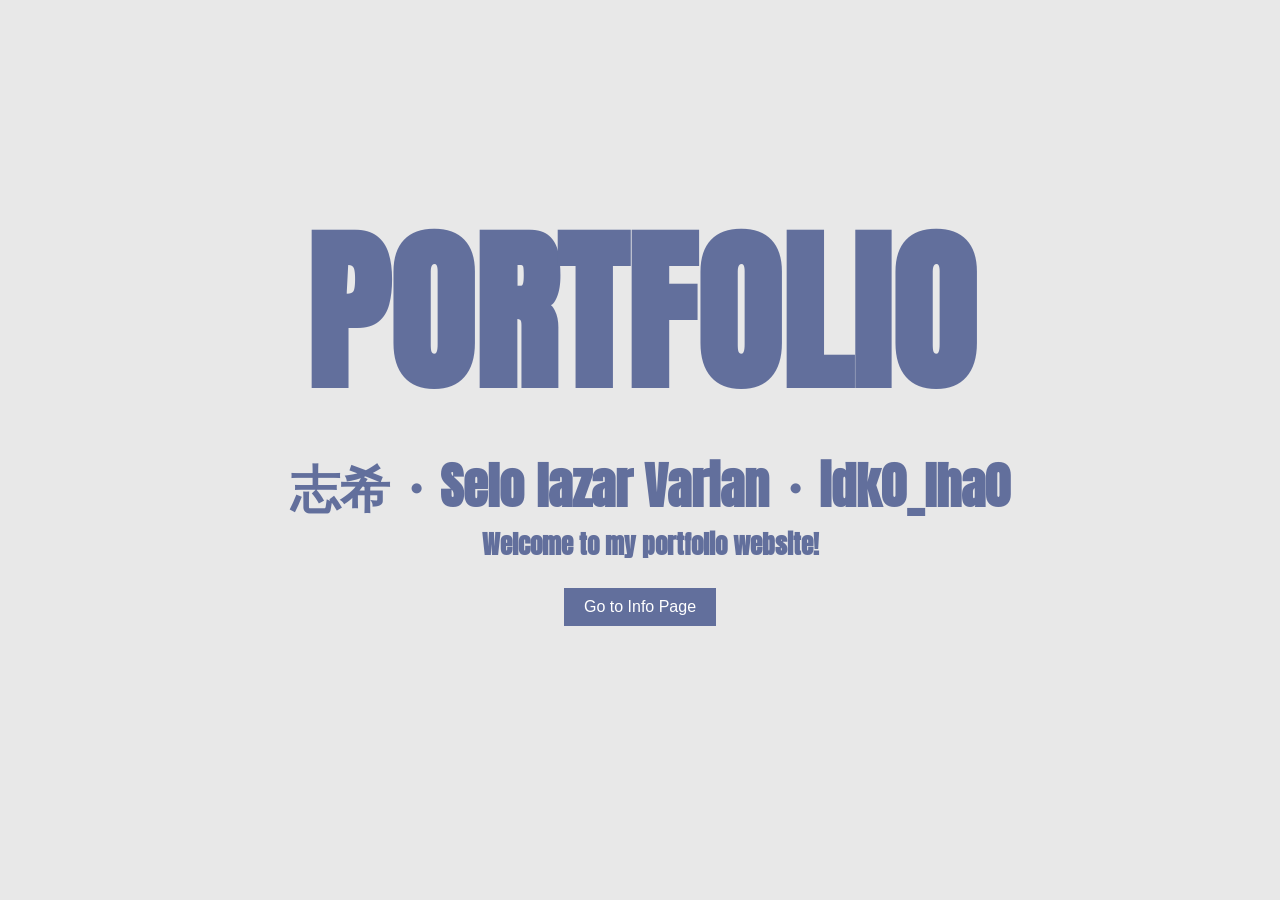
==== index.html @ 84a1029f "Fix button link and favicon path in index.html" ====
<!DOCTYPE html>
<html lang="en">
<head>
    <meta charset="UTF-8">
    <meta name="viewport" content="width=device-width, initial-scale=1.0">
    <title>My Portfolio</title>
    <link rel="icon" type="image/jpg" href="./web/portfolio/pictures/favicon.jpg">
    <link rel="preconnect" href="https://fonts.googleapis.com">
    <link rel="preconnect" href="https://fonts.gstatic.com" crossorigin>
    <link href="https://fonts.googleapis.com/css2?family=Anton&display=swap" rel="stylesheet">
</head>
<body style="background-color: #e8e8e8; color: white; font-family: 'Segoe UI', Tahoma, Geneva, Verdana, sans-serif;">
    <div style="display: flex; flex-direction: column; justify-content: center; align-items: center; height: 75dvh; color : #626f9c;">
        <h1 style="font-family: 'Anton', sans-serif; font-size: 175px; margin-bottom: 2px;">PORTFOLIO</h1>
        <h2 style="font-family: 'Anton', sans-serif; font-size: 50px; margin-left: 20px; margin-top: 0px; margin-bottom: 2px;">志希・Selo lazar Varian・idk0_lha0</h2>
        <h3 style="font-family: 'Anton', sans-serif; font-size: 25px; margin-left: 20px; margin-top: 0px;">Welcome to my portfolio website!</h3>

        <button style="background-color: #626f9c; color: white; border: none; padding: 10px 20px; font-size: 16px; cursor: pointer;">
            <a href="./web/portfolio/pages/info.html" style="color: white; text-decoration: none;">Go to Info Page</a>
        </button>
    </div>
</body>
</html>
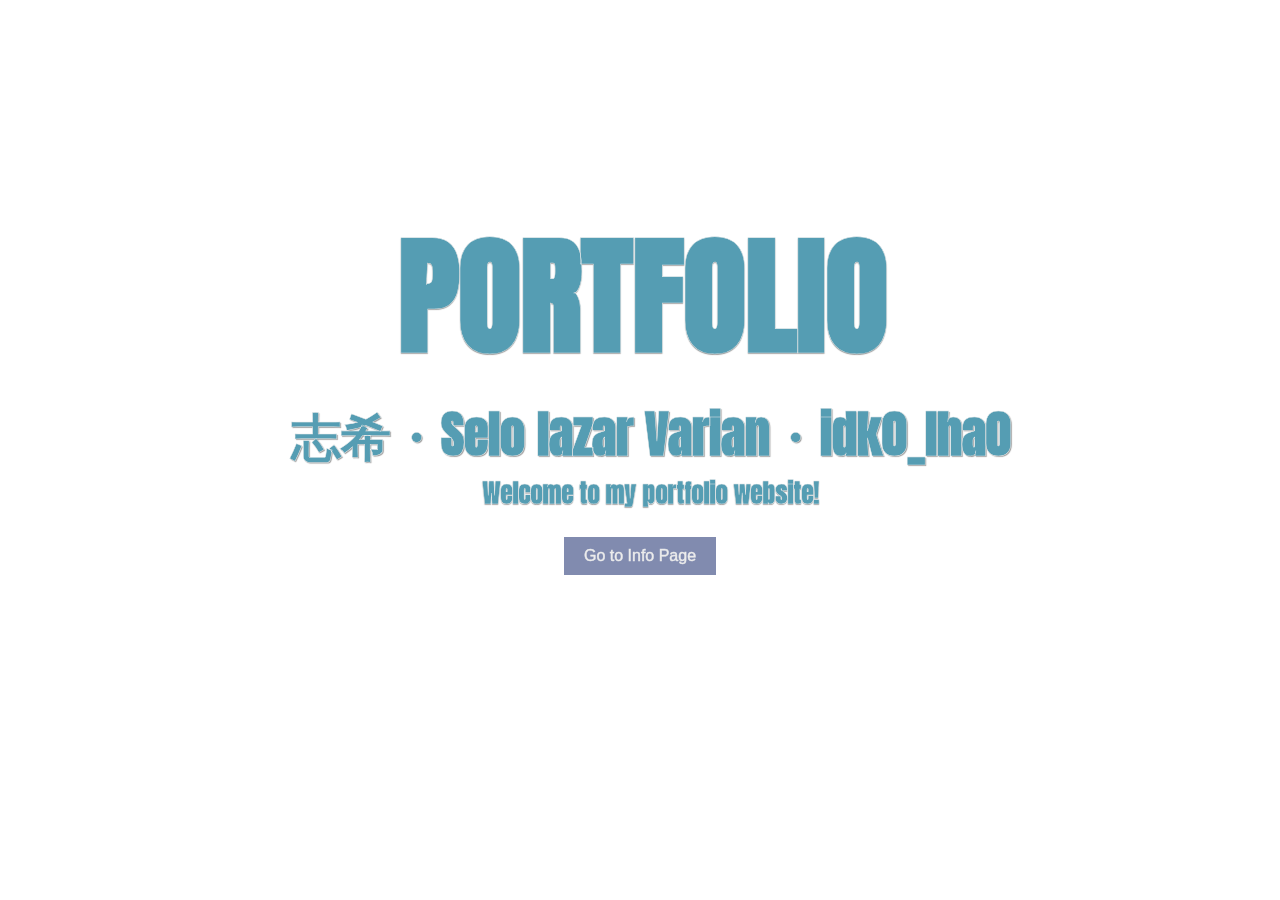
==== commit 01dc5668: "Fixing files" ====
--- a/index.html
+++ b/index.html
@@ -4,19 +4,24 @@
     <meta charset="UTF-8">
     <meta name="viewport" content="width=device-width, initial-scale=1.0">
     <title>My Portfolio</title>
-    <link rel="icon" type="image/jpg" href="./web/portfolio/pictures/favicon.jpg">
+    <link rel="icon" type="image/jpeg" href="./Files/pictures/favicon.jpeg">
+    <link rel="stylesheet" href="./Files/css/style.css"></link>
     <link rel="preconnect" href="https://fonts.googleapis.com">
     <link rel="preconnect" href="https://fonts.gstatic.com" crossorigin>
     <link href="https://fonts.googleapis.com/css2?family=Anton&display=swap" rel="stylesheet">
 </head>
-<body style="background-color: #e8e8e8; color: white; font-family: 'Segoe UI', Tahoma, Geneva, Verdana, sans-serif;">
-    <div style="display: flex; flex-direction: column; justify-content: center; align-items: center; height: 75dvh; color : #626f9c;">
-        <h1 style="font-family: 'Anton', sans-serif; font-size: 175px; margin-bottom: 2px;">PORTFOLIO</h1>
-        <h2 style="font-family: 'Anton', sans-serif; font-size: 50px; margin-left: 20px; margin-top: 0px; margin-bottom: 2px;">志希・Selo lazar Varian・idk0_lha0</h2>
-        <h3 style="font-family: 'Anton', sans-serif; font-size: 25px; margin-left: 20px; margin-top: 0px;">Welcome to my portfolio website!</h3>
+<body>
+    <video autoplay muted loop id="bg-video">
+        <source src="./Files/video/Amiya.mp4" type="video/mp4">
+    </video>
 
-        <button style="background-color: #626f9c; color: white; border: none; padding: 10px 20px; font-size: 16px; cursor: pointer;">
-            <a href="./web/portfolio/pages/info.html" style="color: white; text-decoration: none;">Go to Info Page</a>
+    <div style="display: flex; flex-direction: column; justify-content: center; align-items: center; height: 75dvh; color : #2b85a0;" id="main-text">
+        <h1>PORTFOLIO</h1>
+        <h2>志希・Selo lazar Varian・idk0_lha0</h2>
+        <h3>Welcome to my portfolio website!</h3>
+
+        <button style="background-color: #626f9c; color: #e8e8e8; border: none; padding: 10px 20px; font-size: 16px; cursor: pointer;">
+            <a href="./Files/pages/info.html" style="color: #e8e8e8; text-decoration: none;">Go to Info Page</a>
         </button>
     </div>
 </body>
--- a/Files/css/style.css
+++ b/Files/css/style.css
@@ -0,0 +1,40 @@
+#bg-video{
+    position: fixed;
+
+    top: 0;
+    left: 0;
+
+    width: 100%;
+    height: 100%;
+
+    object-fit: cover;
+
+    z-index: -1;
+}
+
+#main-text{
+    font-family: 'Anton', sans-serif;
+    opacity: 0.8;
+
+    -webkit-text-stroke: 0.5px #e8e8e8;
+
+    text-shadow: 0.5px 0.5px 1px rgba(0, 0, 0, 0.5);    
+
+    h1{
+        font-size: clamp(60px,10vw,175px); 
+        margin-bottom: 2px;
+    }
+
+    h2{ 
+        font-size: clamp(20px,5vw,50px); 
+        margin-left: 20px; 
+        margin-top: 0px; 
+        margin-bottom: 2px;
+    }
+
+    h3{
+        font-size: clamp(16px,3vw,25px); 
+        margin-left: 20px; 
+        margin-top: 0px;
+    }
+}
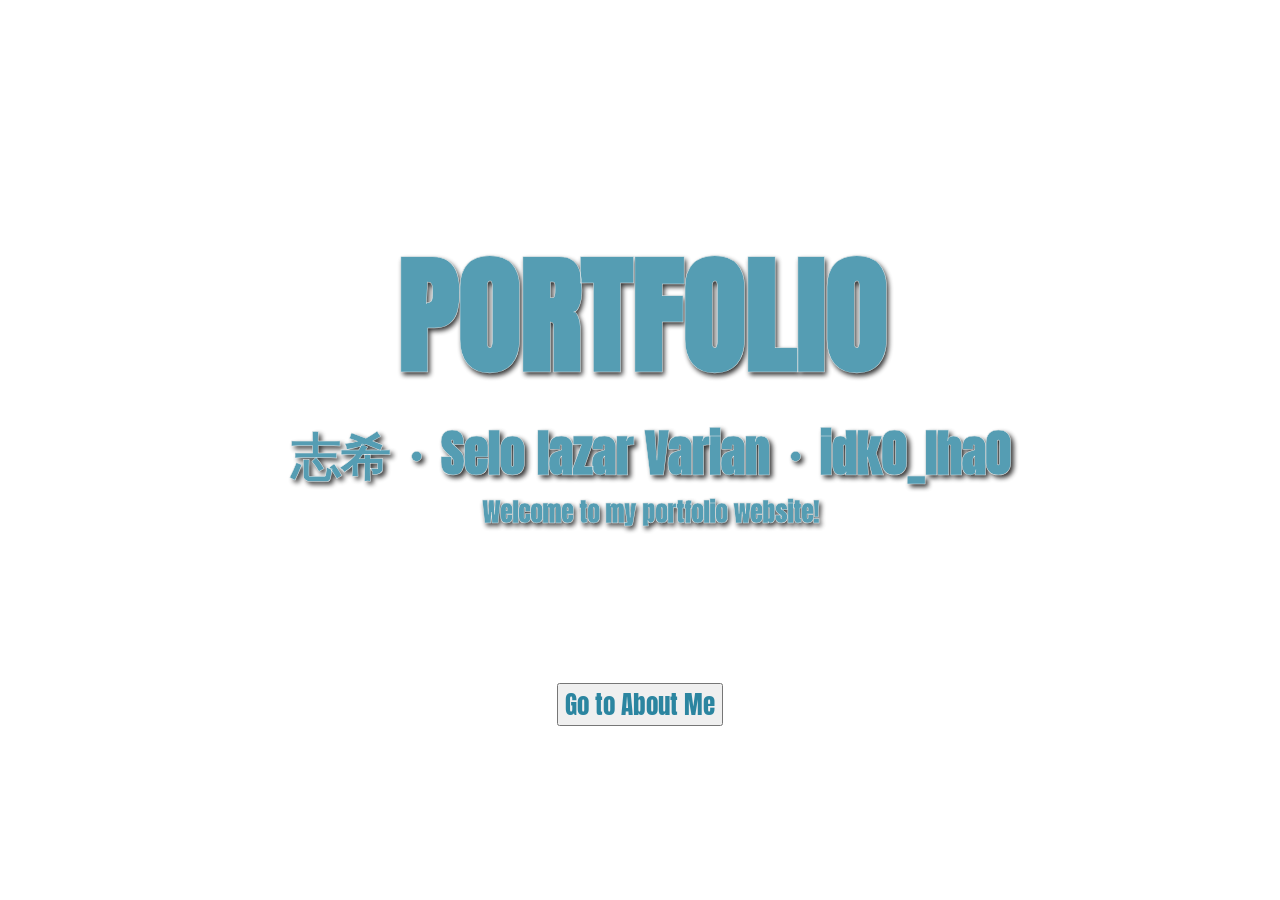
==== commit 16e5226d: "Finished editing index.html" ====
--- a/index.html
+++ b/index.html
@@ -15,13 +15,15 @@
         <source src="./Files/video/Amiya.mp4" type="video/mp4">
     </video>
 
-    <div style="display: flex; flex-direction: column; justify-content: center; align-items: center; height: 75dvh; color : #2b85a0;" id="main-text">
+    <div style="display: flex; flex-direction: column; justify-content: center; align-items: center; height: 75dvh;" id="main-text">
         <h1>PORTFOLIO</h1>
         <h2>志希・Selo lazar Varian・idk0_lha0</h2>
         <h3>Welcome to my portfolio website!</h3>
-
-        <button style="background-color: #626f9c; color: #e8e8e8; border: none; padding: 10px 20px; font-size: 16px; cursor: pointer;">
-            <a href="./Files/pages/info.html" style="color: #e8e8e8; text-decoration: none;">Go to Info Page</a>
+    </div>
+    
+    <div style="display: flex; flex-direction: column; justify-content: center; align-items: center;">
+        <button>
+            <a href="info.html" style="color : #2b85a0; text-decoration: none; font-family: 'Anton', sans-serif; font-size: clamp(15px,3vw,25px);">Go to About Me</a>
         </button>
     </div>
 </body>
--- a/Files/css/style.css
+++ b/Files/css/style.css
@@ -15,6 +15,7 @@
 #main-text{
     font-family: 'Anton', sans-serif;
     opacity: 0.8;
+    color : #2b85a0;
 
     -webkit-text-stroke: 0.5px #e8e8e8;
 
@@ -33,8 +34,14 @@
     }
 
     h3{
-        font-size: clamp(16px,3vw,25px); 
+        font-size: clamp(15px,3vw,25px); 
         margin-left: 20px; 
         margin-top: 0px;
     }
+
+    text-shadow: 2.5px 2.5px 5px black;
+
+    h{
+        font-size: clamp(15px,3vw,25px);
+    }
 }
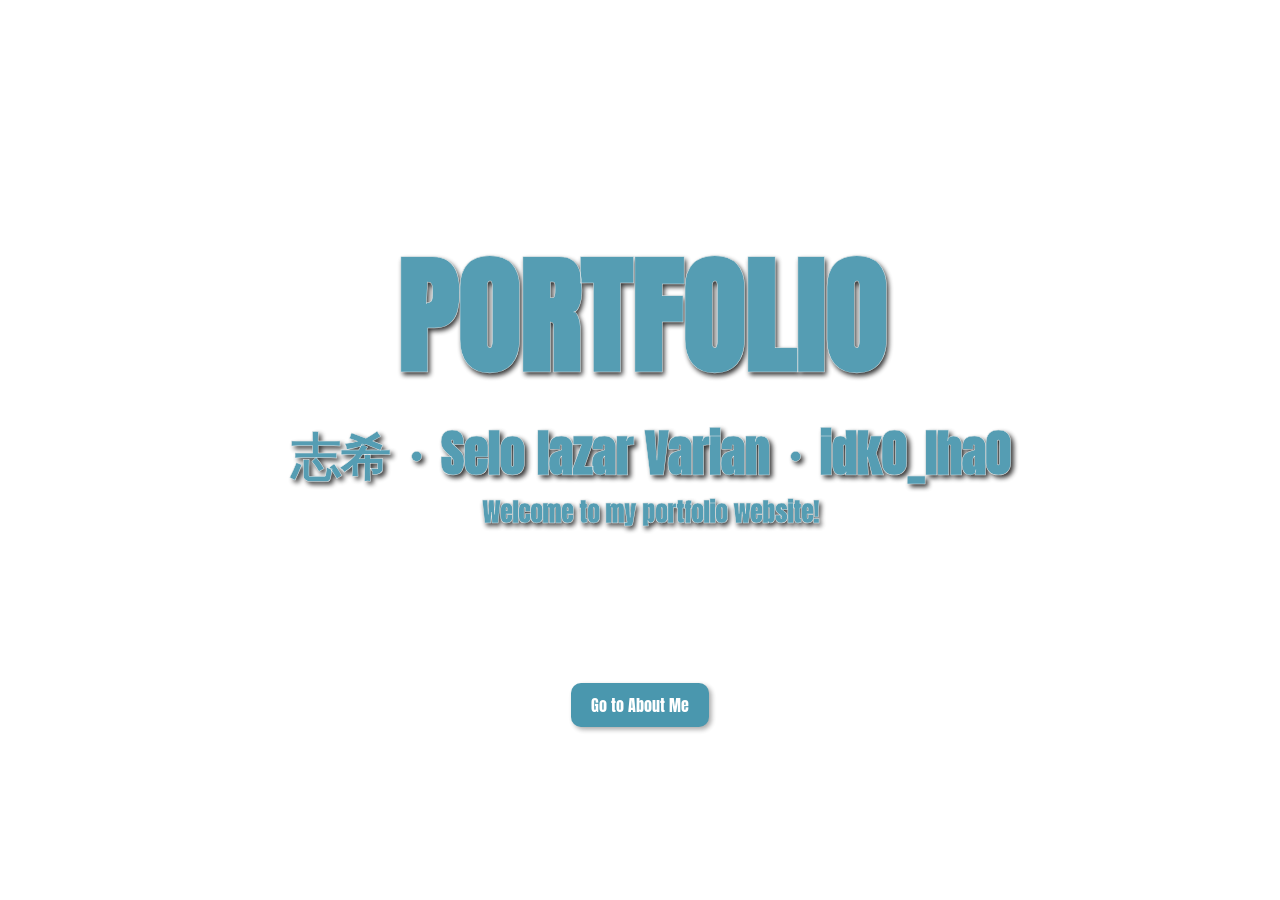
==== commit 108ea600: "Adding more video, fixing buttons, and completing project3.html" ====
--- a/index.html
+++ b/index.html
@@ -12,7 +12,7 @@
 </head>
 <body>
     <video autoplay muted loop id="bg-video">
-        <source src="./Files/video/Amiya.mp4" type="video/mp4">
+        <source src="./Files/video/Amiya-1.mp4" type="video/mp4">
     </video>
 
     <div style="display: flex; flex-direction: column; justify-content: center; align-items: center; height: 75dvh;" id="main-text">
@@ -22,9 +22,9 @@
     </div>
     
     <div style="display: flex; flex-direction: column; justify-content: center; align-items: center;">
-        <button>
-            <a href="info.html" style="color : #2b85a0; text-decoration: none; font-family: 'Anton', sans-serif; font-size: clamp(15px,3vw,25px);">Go to About Me</a>
-        </button>
+        <a href="./Files/pages/info.html" class="button-in" style="font-family: 'Anton', sans-serif;">
+            Go to About Me
+        </a>
     </div>
 </body>
 </html>
--- a/Files/css/style.css
+++ b/Files/css/style.css
@@ -44,4 +44,312 @@
     h{
         font-size: clamp(15px,3vw,25px);
     }
+}
+
+#pages-text{
+    font-family: 'Anton', sans-serif; 
+    opacity: 0.85;
+
+    -webkit-text-stroke: 0.5px #c4930d;
+
+    text-shadow: 0.5px 0.5px 1px rgba(0, 0, 0, 0.5);
+    
+    text-shadow: 2.5px 2.5px 5px black;
+}
+
+#project-text{
+    font-family: 'Anton', sans-serif; 
+    opacity: 0.85;
+
+    -webkit-text-stroke: 0.5px #c4320d;
+
+    text-shadow: 0.5px 0.5px 1px rgba(0, 0, 0, 0.5);
+    
+    text-shadow: 2.5px 2.5px 5px black;
+}
+
+#content{
+    display: flex;
+}
+
+.left{
+    flex: 2;
+    min-width: 0;
+}
+
+.right{
+    display: flex;
+    justify-content: center;
+    align-items: flex-start;
+    margin-top: -47px;
+    flex: 1;
+}
+
+.bubbles{
+    padding: 20px; 
+    opacity: 0.85;
+
+    border:2px solid rgba(255,255,255,.8);
+
+    box-shadow:
+        0 0 8px rgba(255,255,255,.35);
+
+    box-shadow:
+        2.5px 2.5px 5px rgba(0,0,0,.4);
+}
+
+.common{
+    background-color: #c4930d;
+    border-radius: 15px; 
+}
+
+.project{
+    background-color: #c4320d;
+    border-radius: 15px; 
+}
+
+.project-2{
+    background-color: #3F33B6;
+    border-radius: 20px;
+}
+
+.project-3{
+    background-color: #9670f0;
+}
+
+.button-2{
+    display: inline-block;
+    padding: 10px 20px;
+    background-color: #3F33B6;
+    border-radius: 20px;
+    color: white;
+    text-decoration: none;
+    transition: 0.3s ease;
+
+    margin-left: 7px;
+    margin-right: 7px;
+
+    opacity: 0.85;
+
+    box-shadow:
+        2.5px 2.5px 5px rgba(0,0,0,.4);
+}
+
+.button-2:hover{
+    background-color: #272197;
+
+    opacity: 0.85;
+
+    border:2px solid rgba(255,255,255,.8);
+
+    box-shadow:
+        0 0 8px rgba(255,255,255,.35);
+
+    box-shadow:
+        2.5px 2.5px 5px rgba(0,0,0,.4);
+}
+
+.button-3{
+    display: inline-block;
+    padding: 10px 20px;
+    background-color: #9670f0;
+    color: white;
+    text-decoration: none;
+    transition: 0.3s ease;
+
+    margin-left: 7px;
+    margin-right: 7px;
+
+    opacity: 0.85;
+
+    box-shadow:
+        2.5px 2.5px 5px rgba(0,0,0,.4);
+}
+
+.button-3:hover{
+    background-color: #7e5ed1;
+
+    opacity: 0.85;
+
+    border:2px solid rgba(255,255,255,.8);
+
+    box-shadow:
+        0 0 8px rgba(255,255,255,.35);
+
+    box-shadow:
+        2.5px 2.5px 5px rgba(0,0,0,.4);
+}
+
+.button-in{
+    display: inline-block;
+    padding: 10px 20px;
+    background-color: #2b85a0;
+    color: white;
+    text-decoration: none;
+    border-radius: 10px;
+    transition: 0.3s ease;
+
+    margin-left: 7px;
+    margin-right: 7px;
+
+    opacity: 0.85;
+
+    box-shadow:
+        2.5px 2.5px 5px rgba(0,0,0,.4);
+}
+
+.button-in:hover{
+    background-color: #137381;
+
+    opacity: 0.85;
+
+    border:2px solid rgba(255,255,255,.8);
+
+    box-shadow:
+        0 0 8px rgba(255,255,255,.35);
+
+    box-shadow:
+        2.5px 2.5px 5px rgba(0,0,0,.4);
+}
+
+.button-a{
+    display: inline-block;
+    padding: 10px 20px;
+    background-color: #c4930d;
+    color: white;
+    text-decoration: none;
+    border-radius: 10px;
+    transition: 0.3s ease;
+
+    margin-left: 7px;
+    margin-right: 7px;
+
+    opacity: 0.85;
+
+    box-shadow:
+        2.5px 2.5px 5px rgba(0,0,0,.4);
+}
+
+.button-a-c{
+    display: inline-block;
+    padding: 10px 20px;
+    background-color: black;
+    color: #AC8100;
+    text-decoration: none;
+    border-radius: 10px;
+    transition: 0.3s ease;
+
+    margin-left: 7px;
+    margin-right: 7px;
+
+    opacity: 0.85;
+
+    border:2px solid rgba(196,147,13,.8);
+
+    box-shadow:
+        0 0 8px rgba(255,255,255,.35);
+
+    box-shadow:
+        2.5px 2.5px 5px rgba(0,0,0,.4);
+}
+
+.button-a:hover{
+    background-color: #AC8100;
+
+    opacity: 0.85;
+
+    border:2px solid rgba(255,255,255,.8);
+
+    box-shadow:
+        0 0 8px rgba(255,255,255,.35);
+
+    box-shadow:
+        2.5px 2.5px 5px rgba(0,0,0,.4);
+}
+
+.button-p{
+    display: inline-block;
+    padding: 10px 20px;
+    background-color: #c4320d;
+    color: white;
+    text-decoration: none;
+    border-radius: 10px;
+    transition: 0.3s ease;
+
+    margin-left: 7px;
+    margin-right: 7px;
+
+    opacity: 0.85;
+
+    box-shadow:
+        2.5px 2.5px 5px rgba(0,0,0,.4);
+}
+
+.button-p-c{
+    display: inline-block;
+    padding: 10px 20px;
+    background-color: black;
+    color: #AC2000;
+    text-decoration: none;
+    border-radius: 10px;
+    transition: 0.3s ease;
+
+    margin-left: 7px;
+    margin-right: 7px;
+
+    opacity: 0.85;
+
+    border:2px solid rgba(172,32,18,.8);
+
+    box-shadow:
+        0 0 8px rgba(255,255,255,.35);
+
+    box-shadow:
+        2.5px 2.5px 5px rgba(0,0,0,.4);
+}
+
+.button-p:hover{
+    background-color: #AC2000;
+
+    opacity: 0.85;
+
+    border:2px solid rgba(255,255,255,.8);
+
+    box-shadow:
+        0 0 8px rgba(255,255,255,.35);
+
+    box-shadow:
+        2.5px 2.5px 5px rgba(0,0,0,.4);    
+}
+
+.button-pro{
+    width: 60px; 
+    height: 60px;
+
+    margin-left: 10px;
+    margin-right: 10px;
+
+    box-shadow:
+        0 0 8px rgba(255,255,255,.35);
+
+    box-shadow:
+        2.5px 2.5px 5px rgba(0,0,0,.4);  
+}
+
+.button-pro:hover{
+    width: 60px; 
+    height: 60px;
+
+    border:2px solid rgba(255,255,255,.8);
+
+    box-shadow:
+        0 0 8px rgba(255,255,255,.35);
+
+    box-shadow:
+        2.5px 2.5px 5px rgba(0,0,0,.4);      
+}
+
+.media{
+    box-shadow:
+        2.5px 2.5px 5px rgba(0,0,0,.4);
 }
